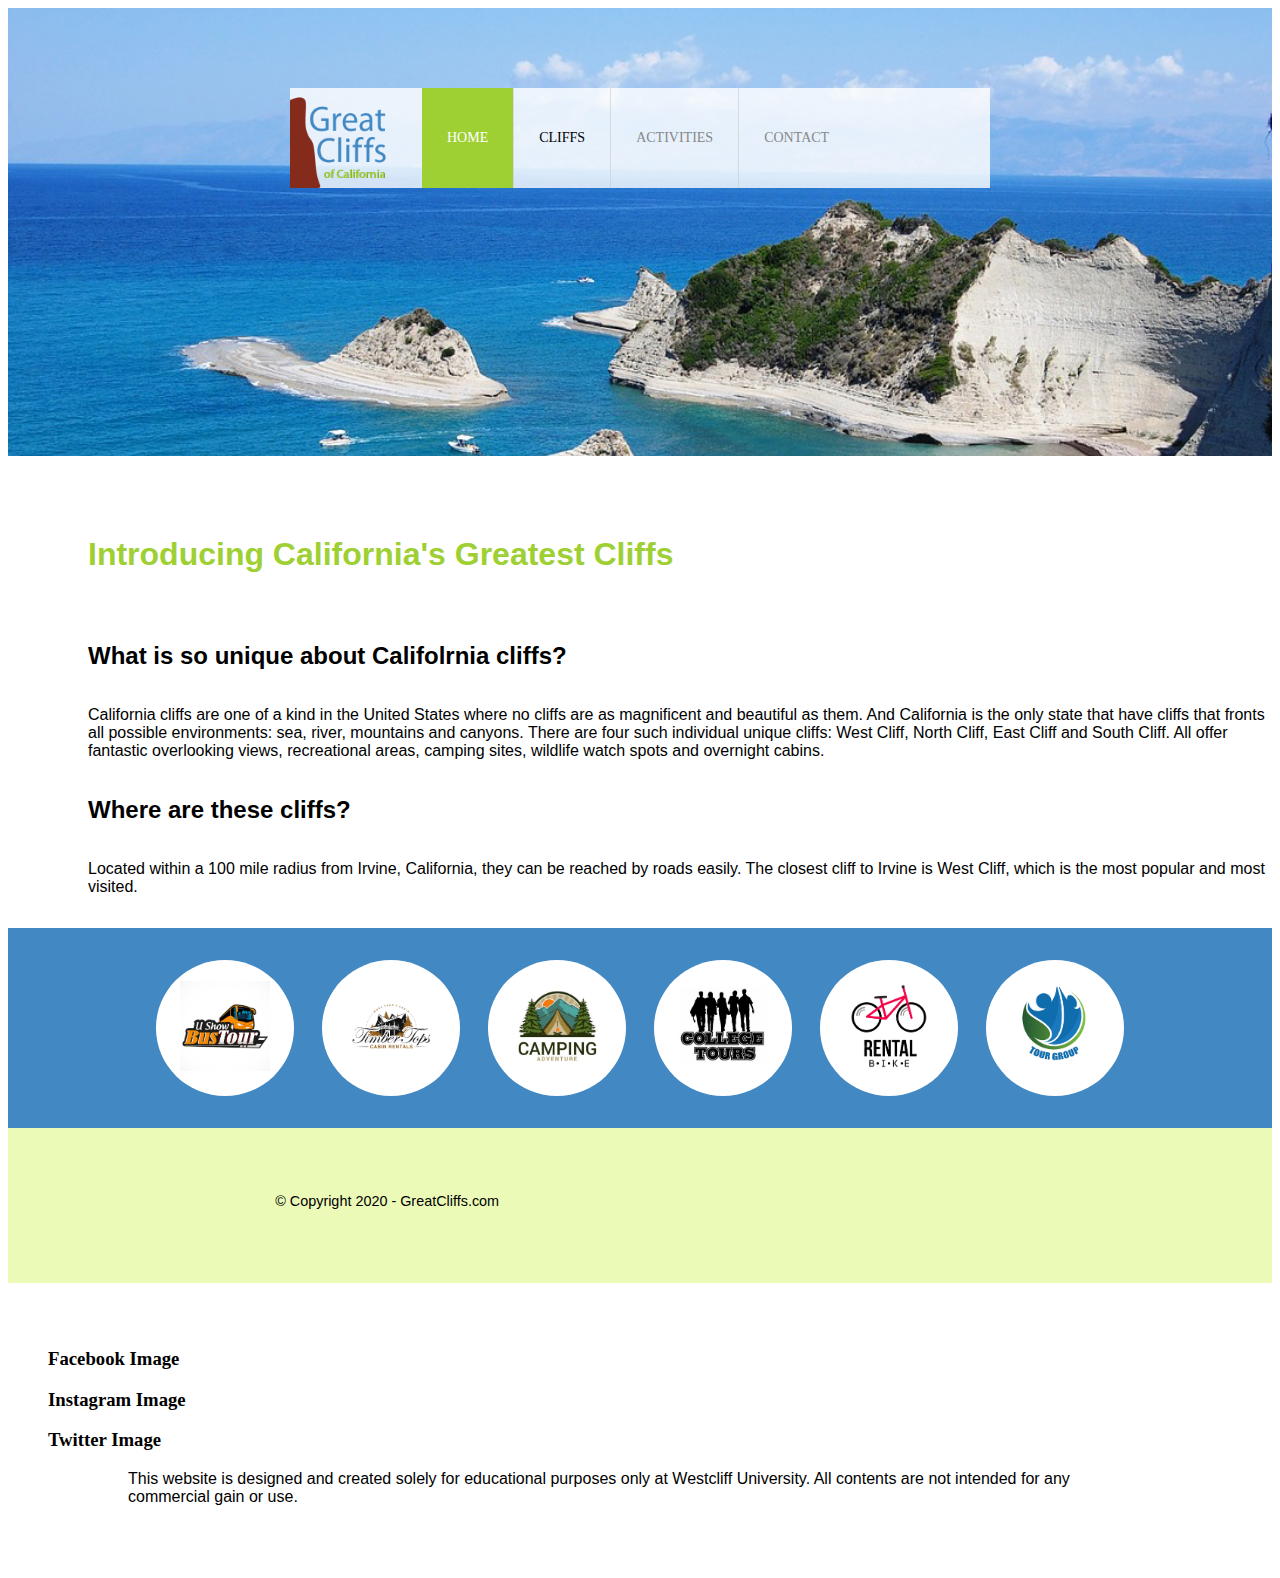
==== index.html @ 4533e652 "added embeded css style to index" ====
<!DOCTYPE html>
<html lang="en">
<container>
<head>
    <meta charset="UTF-8">
    <title>Great Cliffs of California</title>
    <!--Style method Embeded-->
    <style>
       
        header{width:100%;min-height:400px;padding-top:3em;}
        #home header{background:no-repeat lightgrey url(images/cliff_ocean.jpg);background-size:1500px;}
        .mainheader{background-color:rgb(255,255,255,0.8);width:700px;margin:2em auto 0 auto; min-height:100px;height:100px;}
        .mainheader .logo img{width:100px;height:100px;margin:0 2em 0 0; float:left;}

        /*Nav*/
        main-menu{margin-left:227px;font-weight:400;}
        .main-menu ul li{
            list-style-type:none;
            display:inline-block;
            float:left;
            padding-left:25px;
            padding-right:25px;
            border-left: 1px solid rgba(202,204,202,0.6);
            line-height:100px;
            text-transform:uppercase;
            font-size:14px;
        }
        .main-menu ul li a{
            text-decoration:none;
            color:#888;
        }
        .main-menu ul li a:hover{color:#9ed034;}
        .main-menu ul li.active{background:#9ed034; border:none;}
        .main-menu ul li.active a{color:#fff;}
    /*main*/
        h1{font-family: Arial, Helvetica, sans-serif;color: #9ed034;
        padding-bottom:48px;margin-left: 80px; margin-top:80px;}
        h2{font-family: Arial, Helvetica, sans-serif;
        padding-bottom:16px;margin-left:80px;}
        p{font-family: Arial, Helvetica, sans-serif;
        padding-bottom: 16px;margin-left:80px;}
    /* partners*/
        section{width:100%; background-color:#4288c3;}
        section #partners{width:1200px;padding:2em 0 2em 0;margin:0 auto; text-align:center;}
        section #partners .partner{display:inline-block; margin: 0 0.75em; padding: 1.3em 1.5em;
        background-color:#fff;
        border-radius:50%;}
        section #partners .partner img{width:90px;height:90px;}
    /*footer*/
    footer{width:100%;height:155px; padding-bottom:lem; background-color:#ecfab8;}
    footer #nondisclaimer .copy{padding:3.5em 3.5em 3.5em 13em; float:left; font-size:0.9em;}
    footer #nondisclaimer .social{padding: 2.5em; margin-right:9.25em; float:right;}
    footer #disclaimer{clear:both;}
    footer #disclaimer p{font-size: 0.85em; text-align:center;}
    </style>

</head>
<body id="home">
    <header>
       
        <div class="mainheader">
            <div class="logo">
                <img src="images/logo.png" alt="Great Cliffs Logo" width="125"></img>
            </div>
        <nav class="main-menu">
            <ul>
                <li class="active"><a href=index.html>Home</a></li>
                <li>Cliffs</li>
                <li><a href=actvities.html>Activities</a></li>
                <li><a href=contact.html>Contact</a></li>
            </ul>
        </nav>
        </div>
    </header>
    <main>
        
        <h1>Introducing California's Greatest Cliffs</h1>
        <h2>What is so unique about Califolrnia cliffs? </h2>
        <p>California cliffs are one of a kind in the United States where no cliffs are as magnificent and beautiful as them. And California is the only state that have cliffs that fronts all possible environments: sea, river, mountains and canyons. There are four such individual unique cliffs: West Cliff, North Cliff, East Cliff and South Cliff. All offer fantastic overlooking views, recreational areas, camping sites, wildlife watch spots and overnight cabins.</p>
        <h2>Where are these cliffs?</h2>
        <p>Located within a 100 mile radius from Irvine, California, they can be reached by roads easily. The closest cliff to Irvine is West Cliff, which is the most popular and most visited.</p>
        
        <section>
            
            <ul id="partners">
                <li class="partner"><img src="images/partner-bustour.png" alt="partner bus tours"></li>
                <li class="partner"><img src="images/partner-cabinrental.png" alt="partner cabin rental"></li>
                <li class="partner"><img src="images/partner-campingadv.png" alt="partner vamping adventure"></li>
                <li class="partner"><img src="images/partner-collegetours.png" alt="partner college tours"></li>
                <li class="partner"><img src="images/partner-rentalbike.png" alt="partner bike rentals"></li>
                <li class="partner"><img src="images/partner-tourgroup.png" alt="partner tour group"></li>
            </ul>
        </section>
    </main>
    <footer>
        <div id="nondisclaimer">
            <div class="copy">
            <p> &copy Copyright 2020 - GreatCliffs.com</p>
            </div>
            <div class="social">
                <h3>Facebook Image</h3>
                <h3>Instagram Image</h3>
                <h3>Twitter Image</h3>
            <div>
        </div>
        <div class="disclaimer">
            <p>This website is designed and created solely for educational purposes only at Westcliff University. All contents are not intended for any commercial gain or use.</p>
        </div>
    </footer>
</body>
</container>
</html>
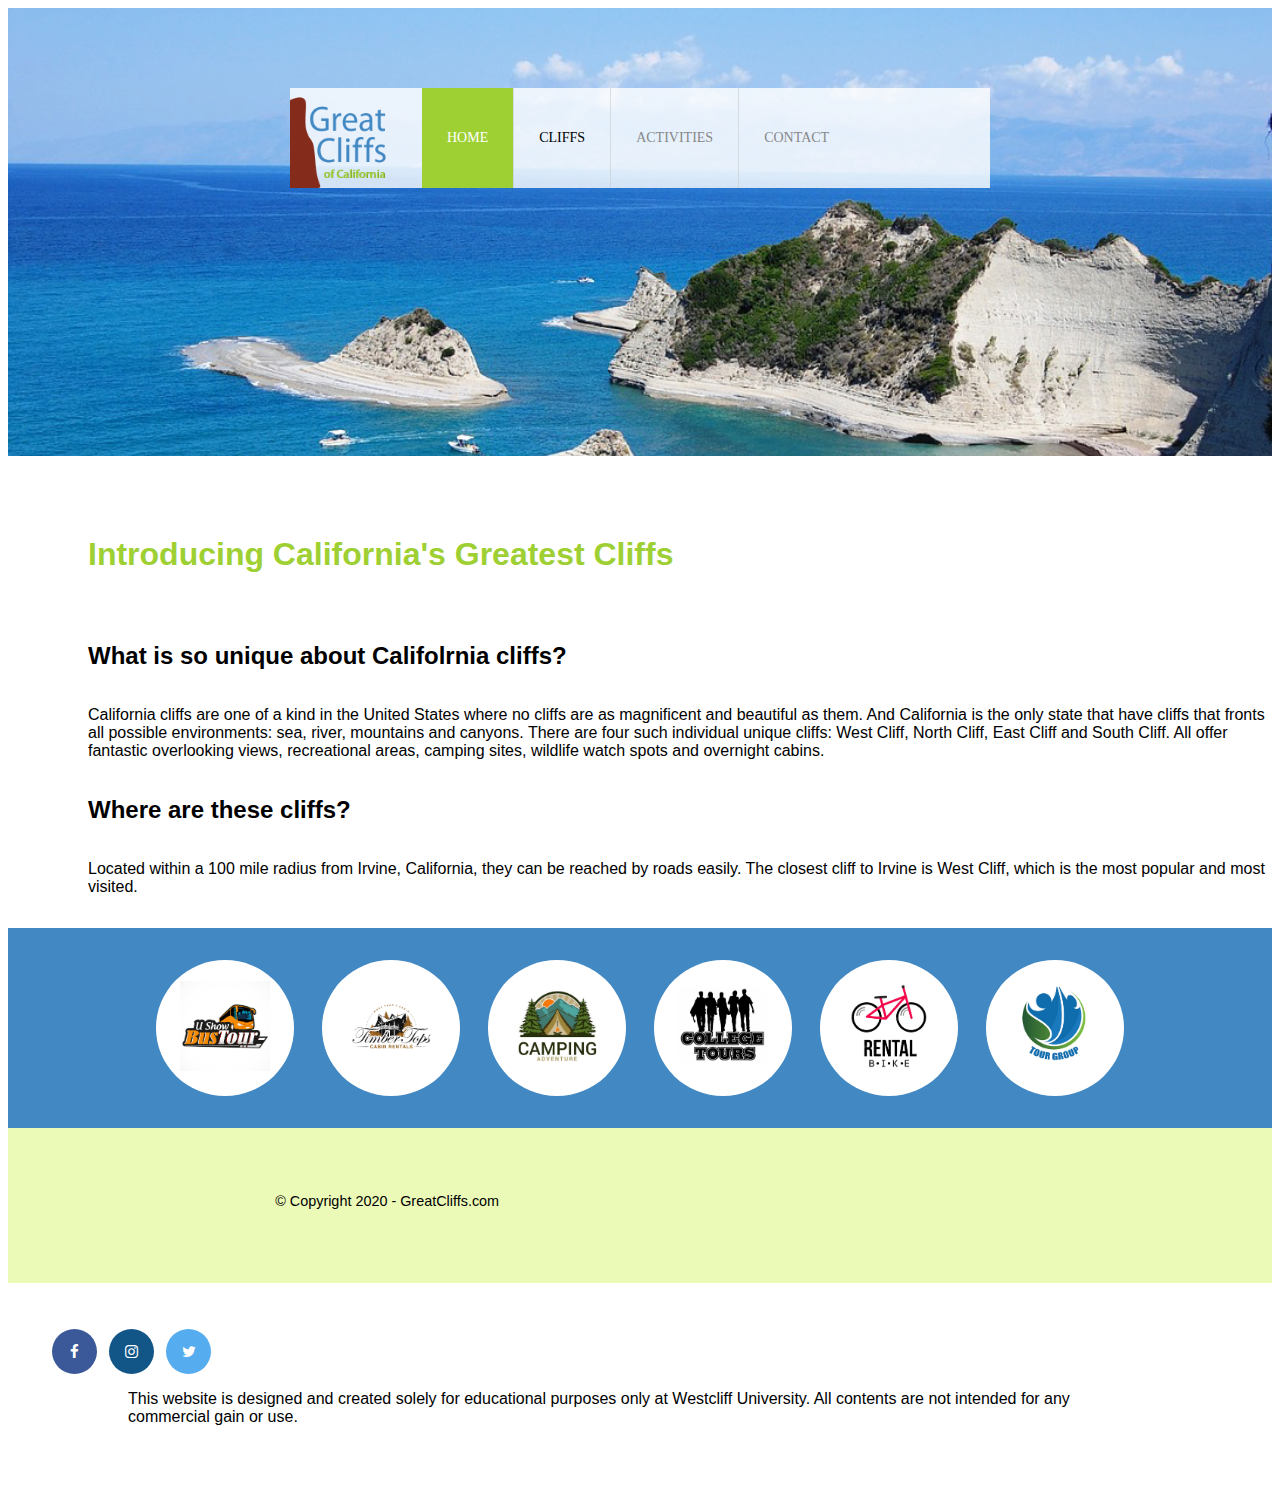
==== commit e4fd0083: "fixed bugs on index.html for social icons" ====
--- a/index.html
+++ b/index.html
@@ -4,6 +4,8 @@
 <head>
     <meta charset="UTF-8">
     <title>Great Cliffs of California</title>
+    <!--Link to Font Awesome-->
+    <link rel="stylesheet" href="https://cdnjs.cloudflare.com/ajax/libs/font-awesome/4.7.0/css/font-awesome.min.css">
     <!--Style method Embeded-->
     <style>
        
@@ -48,10 +50,25 @@
         section #partners .partner img{width:90px;height:90px;}
     /*footer*/
     footer{width:100%;height:155px; padding-bottom:lem; background-color:#ecfab8;}
+
     footer #nondisclaimer .copy{padding:3.5em 3.5em 3.5em 13em; float:left; font-size:0.9em;}
     footer #nondisclaimer .social{padding: 2.5em; margin-right:9.25em; float:right;}
     footer #disclaimer{clear:both;}
     footer #disclaimer p{font-size: 0.85em; text-align:center;}
+    footer #nondisclaimer .social .fa{
+        padding:15px;
+        font-size:15px;
+        width:15px;
+        text-align:center;
+        text-decoration:none;
+        margin:0 4px;
+        border-radius:50%;
+    }
+    footer #nondisclaimer .social .fa:hover{opacity:0.7;}
+    footer #nondisclaimer .social .fa-facebook{background:#3b5998;color:white;}
+    footer #nondisclaimer .social .fa-twitter{background:#55ACEE; color:white;}
+    footer #nondisclaimer .social .fa-instagram{background:#125688;color:white;} 
+
     </style>
 
 </head>
@@ -98,9 +115,9 @@
             <p> &copy Copyright 2020 - GreatCliffs.com</p>
             </div>
             <div class="social">
-                <h3>Facebook Image</h3>
-                <h3>Instagram Image</h3>
-                <h3>Twitter Image</h3>
+                <a href="#" class="fa fa-facebook"></a>
+                <a href="#" class="fa fa-instagram"></a>
+                <a href="#" class="fa fa-twitter"></a>
             <div>
         </div>
         <div class="disclaimer">
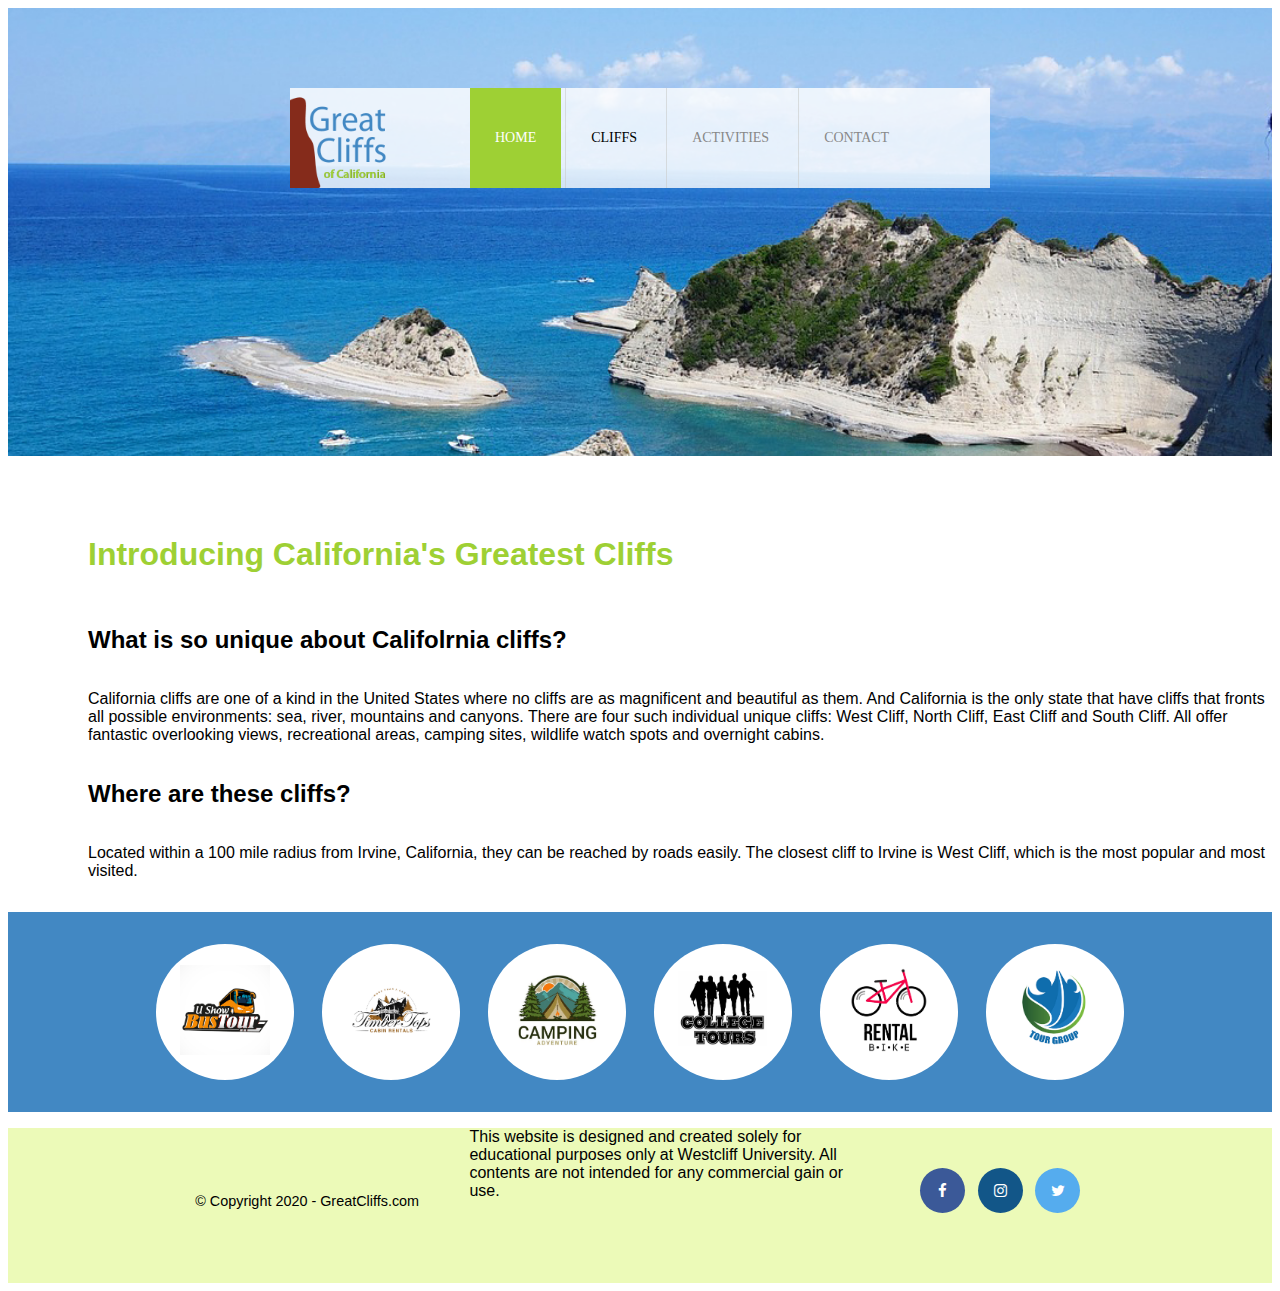
==== commit 3787486e: "added css file to Page2 and 3" ====
--- a/index.html
+++ b/index.html
@@ -4,73 +4,8 @@
 <head>
     <meta charset="UTF-8">
     <title>Great Cliffs of California</title>
-    <!--Link to Font Awesome-->
+    <link rel="stylesheet" href="style.css">
     <link rel="stylesheet" href="https://cdnjs.cloudflare.com/ajax/libs/font-awesome/4.7.0/css/font-awesome.min.css">
-    <!--Style method Embeded-->
-    <style>
-       
-        header{width:100%;min-height:400px;padding-top:3em;}
-        #home header{background:no-repeat lightgrey url(images/cliff_ocean.jpg);background-size:1500px;}
-        .mainheader{background-color:rgb(255,255,255,0.8);width:700px;margin:2em auto 0 auto; min-height:100px;height:100px;}
-        .mainheader .logo img{width:100px;height:100px;margin:0 2em 0 0; float:left;}
-
-        /*Nav*/
-        main-menu{margin-left:227px;font-weight:400;}
-        .main-menu ul li{
-            list-style-type:none;
-            display:inline-block;
-            float:left;
-            padding-left:25px;
-            padding-right:25px;
-            border-left: 1px solid rgba(202,204,202,0.6);
-            line-height:100px;
-            text-transform:uppercase;
-            font-size:14px;
-        }
-        .main-menu ul li a{
-            text-decoration:none;
-            color:#888;
-        }
-        .main-menu ul li a:hover{color:#9ed034;}
-        .main-menu ul li.active{background:#9ed034; border:none;}
-        .main-menu ul li.active a{color:#fff;}
-    /*main*/
-        h1{font-family: Arial, Helvetica, sans-serif;color: #9ed034;
-        padding-bottom:48px;margin-left: 80px; margin-top:80px;}
-        h2{font-family: Arial, Helvetica, sans-serif;
-        padding-bottom:16px;margin-left:80px;}
-        p{font-family: Arial, Helvetica, sans-serif;
-        padding-bottom: 16px;margin-left:80px;}
-    /* partners*/
-        section{width:100%; background-color:#4288c3;}
-        section #partners{width:1200px;padding:2em 0 2em 0;margin:0 auto; text-align:center;}
-        section #partners .partner{display:inline-block; margin: 0 0.75em; padding: 1.3em 1.5em;
-        background-color:#fff;
-        border-radius:50%;}
-        section #partners .partner img{width:90px;height:90px;}
-    /*footer*/
-    footer{width:100%;height:155px; padding-bottom:lem; background-color:#ecfab8;}
-
-    footer #nondisclaimer .copy{padding:3.5em 3.5em 3.5em 13em; float:left; font-size:0.9em;}
-    footer #nondisclaimer .social{padding: 2.5em; margin-right:9.25em; float:right;}
-    footer #disclaimer{clear:both;}
-    footer #disclaimer p{font-size: 0.85em; text-align:center;}
-    footer #nondisclaimer .social .fa{
-        padding:15px;
-        font-size:15px;
-        width:15px;
-        text-align:center;
-        text-decoration:none;
-        margin:0 4px;
-        border-radius:50%;
-    }
-    footer #nondisclaimer .social .fa:hover{opacity:0.7;}
-    footer #nondisclaimer .social .fa-facebook{background:#3b5998;color:white;}
-    footer #nondisclaimer .social .fa-twitter{background:#55ACEE; color:white;}
-    footer #nondisclaimer .social .fa-instagram{background:#125688;color:white;} 
-
-    </style>
-
 </head>
 <body id="home">
     <header>
@@ -93,9 +28,9 @@
         
         <h1>Introducing California's Greatest Cliffs</h1>
         <h2>What is so unique about Califolrnia cliffs? </h2>
-        <p>California cliffs are one of a kind in the United States where no cliffs are as magnificent and beautiful as them. And California is the only state that have cliffs that fronts all possible environments: sea, river, mountains and canyons. There are four such individual unique cliffs: West Cliff, North Cliff, East Cliff and South Cliff. All offer fantastic overlooking views, recreational areas, camping sites, wildlife watch spots and overnight cabins.</p>
+        <p class="contenttext">California cliffs are one of a kind in the United States where no cliffs are as magnificent and beautiful as them. And California is the only state that have cliffs that fronts all possible environments: sea, river, mountains and canyons. There are four such individual unique cliffs: West Cliff, North Cliff, East Cliff and South Cliff. All offer fantastic overlooking views, recreational areas, camping sites, wildlife watch spots and overnight cabins.</p>
         <h2>Where are these cliffs?</h2>
-        <p>Located within a 100 mile radius from Irvine, California, they can be reached by roads easily. The closest cliff to Irvine is West Cliff, which is the most popular and most visited.</p>
+        <p class="contenttext">Located within a 100 mile radius from Irvine, California, they can be reached by roads easily. The closest cliff to Irvine is West Cliff, which is the most popular and most visited.</p>
         
         <section>
             
@@ -111,14 +46,14 @@
     </main>
     <footer>
         <div id="nondisclaimer">
-            <div class="copy">
-            <p> &copy Copyright 2020 - GreatCliffs.com</p>
-            </div>
             <div class="social">
                 <a href="#" class="fa fa-facebook"></a>
                 <a href="#" class="fa fa-instagram"></a>
                 <a href="#" class="fa fa-twitter"></a>
-            <div>
+            </div>
+            <div class="copy">
+                    <p> &copy Copyright 2020 - GreatCliffs.com</p>
+             </div>
         </div>
         <div class="disclaimer">
             <p>This website is designed and created solely for educational purposes only at Westcliff University. All contents are not intended for any commercial gain or use.</p>
--- a/style.css
+++ b/style.css
@@ -0,0 +1,140 @@
+
+       
+        header{width:100%;min-height:400px;padding-top:3em;}
+        #home header{background:no-repeat lightgrey url(images/cliff_ocean.jpg);background-size:1500px;}
+        #activities header{background:no-repeat lightgrey url(images/runfly.jpg);background-size:1500px;}
+        #contact header{background:no-repeat lightgrey url(images/cliff_rock.jpg);background-size:1500px;}
+
+        .mainheader{background-color:rgb(255,255,255,0.8);width:700px;margin:2em auto 0 auto; min-height:100px;height:100px;}
+        .mainheader .logo img{width:100px;height:100px;margin:0 5em 0 0; float:left;}
+
+        /*Nav*/
+        main-menu{margin-left:227px;font-weight:400;}
+        .main-menu ul li{
+            list-style-type:none;
+            display:inline-block;
+            /*float:left;*/
+            padding-left:25px;
+            padding-right:25px;
+            border-left: 1px solid rgba(202,204,202,0.6);
+            line-height:100px;
+            text-transform:uppercase;
+            font-size:14px;
+        }
+        .main-menu ul li a{
+            text-decoration:none;
+            color:#888;
+        }
+        .main-menu ul li a:hover{color:#9ed034;}
+        .main-menu ul li.active{background:#9ed034; border:none;}
+        .main-menu ul li.active a{color:#fff;}
+    /*main*/
+        h1{font-family: Arial, Helvetica, sans-serif;color: #9ed034;
+        padding-bottom:32px;margin-left: 80px; margin-top:80px;}
+        h2{font-family: Arial, Helvetica, sans-serif;
+        padding-bottom:16px;margin-left:80px;}
+        .contenttext{font-family: Arial, Helvetica, sans-serif;
+        padding-bottom: 16px;margin-left:80px;}
+       
+    /* partners*/
+        section{width:100%; background-color:#4288c3;}
+        section #partners{width:1200px;padding:2em 0 2em 0;margin:0 auto; text-align:center;}
+        section #partners .partner{display:inline-block; margin: 0 0.75em; padding: 1.3em 1.5em;
+        background-color:#fff;
+        border-radius:50%;}
+        section #partners .partner img{width:90px;height:90px;}
+    /*footer*/
+    footer{width:100%;height:155px; padding-bottom:lem; background-color:#ecfab8;font-family: Arial, Helvetica, sans-serif;}
+
+    footer #nondisclaimer .copy{padding:3.5em 3.5em 3.5em 13em; float:left; font-size:0.9em;}
+    footer #nondisclaimer .social{padding: 2.5em; margin-right:9.25em; float:right;}
+
+    footer #disclaimer{clear: both;}
+    footer #disclaimer p{font-size: 0.85em; text-align: center;}
+
+    footer #nondisclaimer .social .fa{
+        padding:15px;
+        font-size:15px;
+        width:15px;
+        text-align:center;
+        text-decoration:none;
+        margin:0 4px;
+        border-radius:50%;
+    }
+    footer #nondisclaimer .social .fa:hover{opacity:0.7;}
+    footer #nondisclaimer .social .fa-facebook{background:#3b5998;color:white;}
+    footer #nondisclaimer .social .fa-twitter{background:#55ACEE; color:white;}
+    footer #nondisclaimer .social .fa-instagram{background:#125688;color:white;} 
+
+/*Activities Page*/
+table{width:1000px; margin:4em auto 4em auto;}
+caption{background:#852b1b;height:40px; color:#fff; font: size 1.3em; font-weight: bold; padding-top: 1em;}
+thead{background:#bde1ff;}
+tbody{background:#eeffe6; text-align:center;}
+th,td{width:225px;height:75px;vertical-align:middle; border: solid 1px #852b1b;}
+th:first-child{width:125px; height:50px; background:#4977d1; color:#ffff;}
+td:first-child{font-weight:bold; background:#bde1ff;}
+
+/*Contact Page*/
+.contacttext1{font-family: Arial, Helvetica, sans-serif; padding-left:80px;}
+.contacttext2{font-family: Arial, Helvetica, sans-serif; padding-left:80px;}
+.bold{font-weight:bold;}
+form {
+    width: auto;
+    margin: 16px 80px 80px auto;
+    padding-left: 80px;}
+
+fieldset {
+    border: 1px solid #9ed034;
+    padding: 20px;}
+
+legend {
+    font-family: Arial, Helvetica, sans-serif;
+    font-size: 1.2em;
+    font-weight: bold;
+    color: #4977D1;}
+
+.personalinfo label {
+    font-family: Arial, Helvetica, sans-serif;
+    display: block;
+    margin-bottom: 8px;}
+
+.chanel, .contactmethod, .cliffoption{font-family: Arial, Helvetica, sans-serif;
+    margin-bottom:8px;}
+
+input[type="text"],
+input[type="email"],
+input[type="tel"]{
+    width: 60%;
+    padding: 10px;
+    margin-bottom: 20px;
+    border: 1px solid #ccc;
+    border-radius: 4px;}
+
+select{width:160px;}
+
+textarea{display:block; height:640px; width:60%;}
+
+input[type="radio"] {
+    margin-right: 6px;}
+
+.radiogroup {
+    display: flex;
+    align-items: center;
+    gap: 10px;
+    margin-bottom: 20px;
+}
+
+button {
+    background-color: #4288c3;
+    color: white;
+    padding: 10px 20px;
+    border: none;
+    border-radius: 4px;
+    cursor: pointer;
+    float:right;
+}
+
+button:hover {
+    background-color: #2b5a8a;
+}
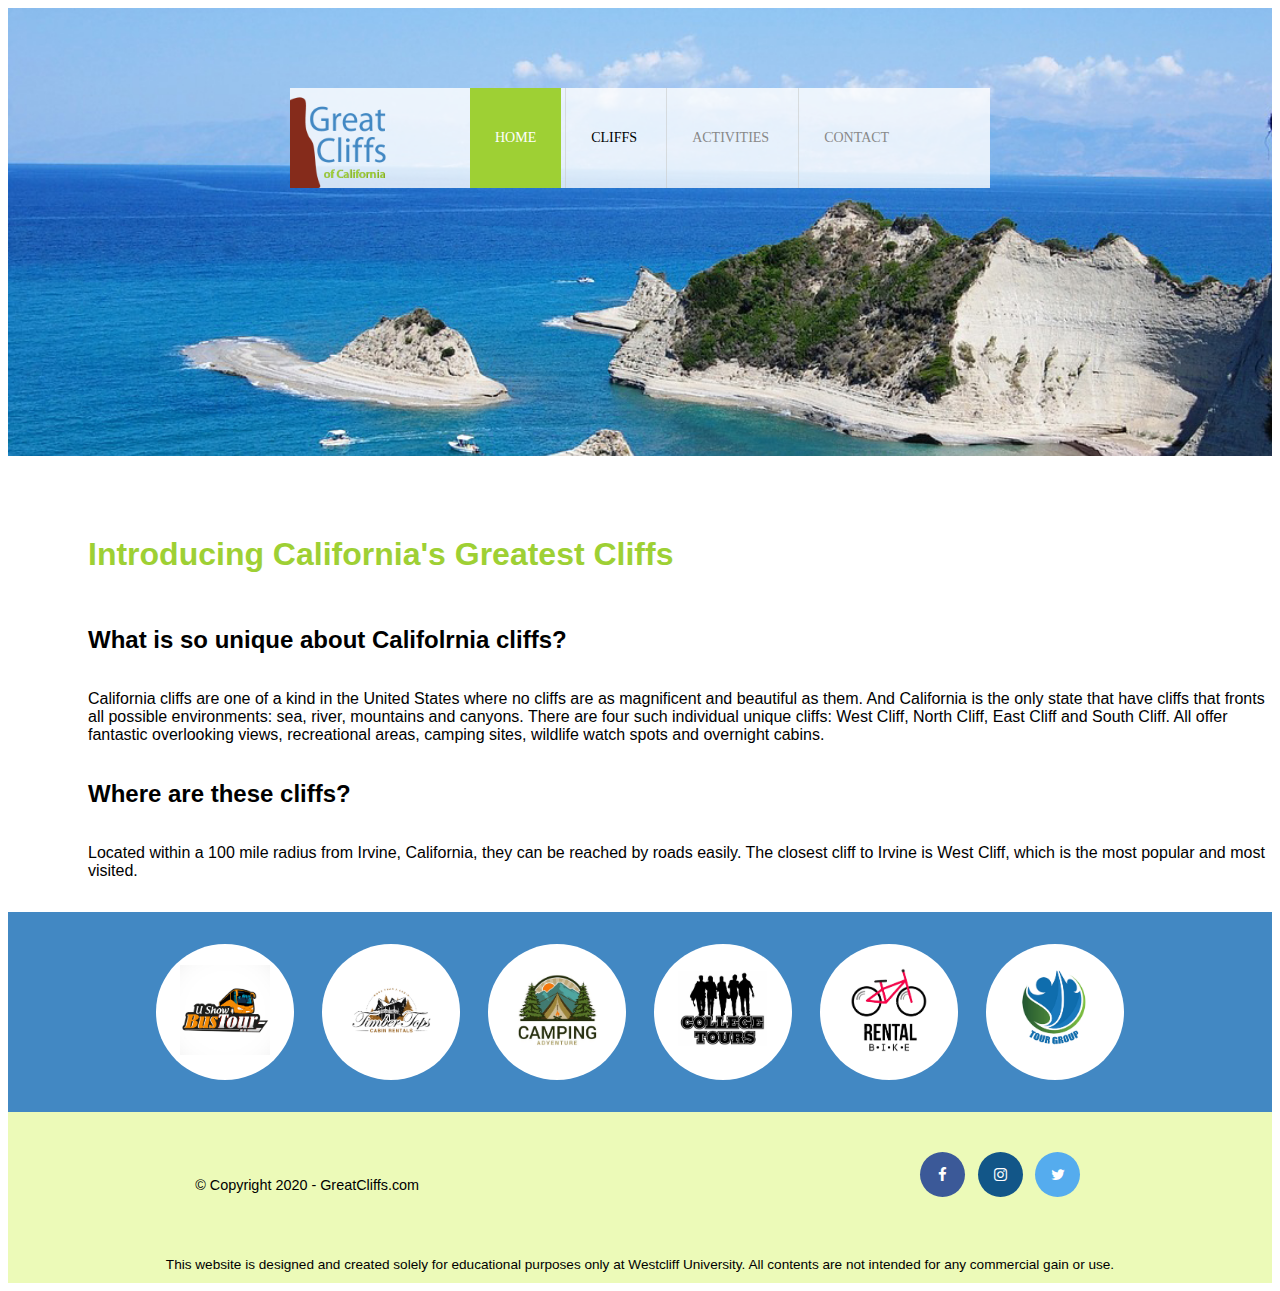
==== commit 36a033cc: "fixed bugs for footer." ====
--- a/index.html
+++ b/index.html
@@ -46,16 +46,17 @@
     </main>
     <footer>
         <div id="nondisclaimer">
+            <div class="copy">
+                <p> &copy Copyright 2020 - GreatCliffs.com</p>
+            </div>
             <div class="social">
                 <a href="#" class="fa fa-facebook"></a>
                 <a href="#" class="fa fa-instagram"></a>
                 <a href="#" class="fa fa-twitter"></a>
             </div>
-            <div class="copy">
-                    <p> &copy Copyright 2020 - GreatCliffs.com</p>
-             </div>
+            
         </div>
-        <div class="disclaimer">
+        <div id="disclaimer">
             <p>This website is designed and created solely for educational purposes only at Westcliff University. All contents are not intended for any commercial gain or use.</p>
         </div>
     </footer>
--- a/style.css
+++ b/style.css
@@ -44,10 +44,18 @@
         border-radius:50%;}
         section #partners .partner img{width:90px;height:90px;}
     /*footer*/
-    footer{width:100%;height:155px; padding-bottom:lem; background-color:#ecfab8;font-family: Arial, Helvetica, sans-serif;}
+    footer{width:100%;height:155px; padding-bottom:1em; background-color:#ecfab8;font-family: Arial, Helvetica, sans-serif;}
 
-    footer #nondisclaimer .copy{padding:3.5em 3.5em 3.5em 13em; float:left; font-size:0.9em;}
-    footer #nondisclaimer .social{padding: 2.5em; margin-right:9.25em; float:right;}
+    footer #nondisclaimer .copy{
+        padding:3.5em 3.5em 3.5em 13em; 
+        float:left; 
+        font-size:0.9em;
+    }
+    footer #nondisclaimer .social{
+        padding: 2.5em; 
+        margin-right:9.25em; 
+        float:right;
+    }
 
     footer #disclaimer{clear: both;}
     footer #disclaimer p{font-size: 0.85em; text-align: center;}
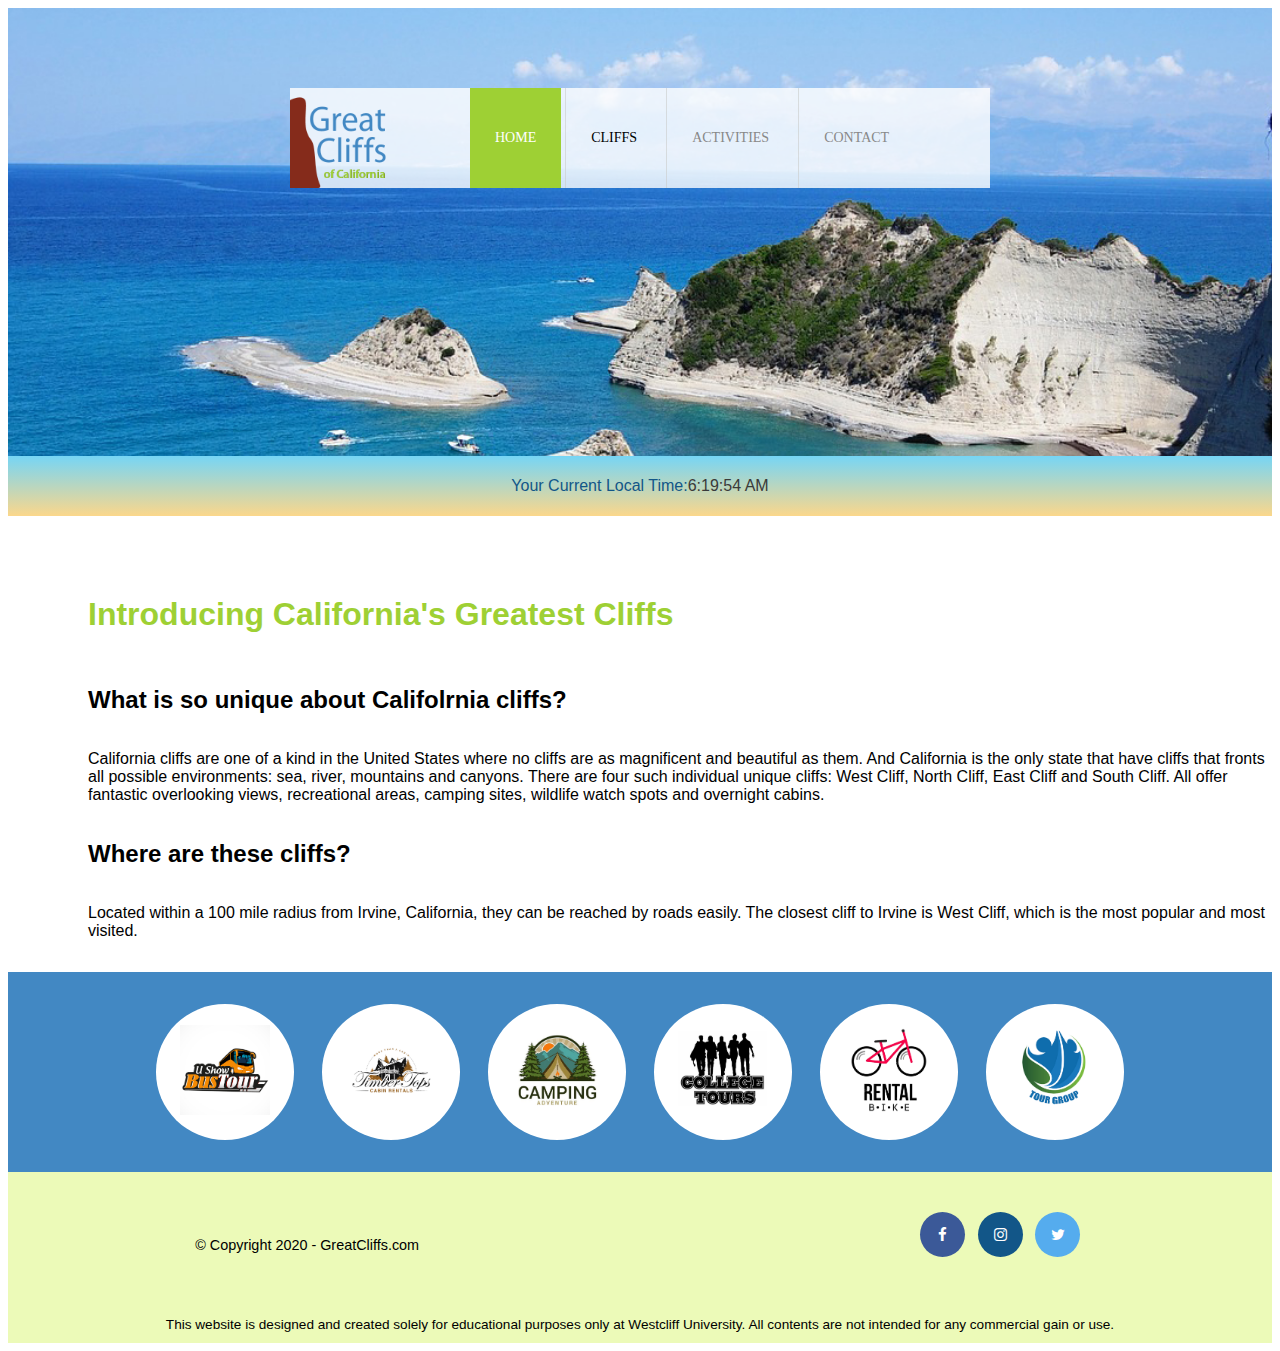
==== commit 6ef8934c: "add timeclock" ====
--- a/index.html
+++ b/index.html
@@ -24,6 +24,10 @@
         </nav>
         </div>
     </header>
+    <section id="timeofday">
+            <span>Your Current Local Time:</span>
+            <span id="clock"></span>
+    </section>
     <main>
         
         <h1>Introducing California's Greatest Cliffs</h1>
@@ -60,6 +64,37 @@
             <p>This website is designed and created solely for educational purposes only at Westcliff University. All contents are not intended for any commercial gain or use.</p>
         </div>
     </footer>
+    <!--Javascript Codes-->
+    <script>
+        function currentTime(){
+            var d = new Date();
+            var hr=d.getHours();
+            var min=d.getMinutes();
+            var sec=d.getSeconds();
+            var ampm;
+
+            if (sec<10){
+                sec="0"+sec;
+            }
+            if(min<10){
+                min="0"+min;
+            }
+            //determin am or pm string
+            if(hr==12){
+                ampm="PM"
+            } else if(hr>12){
+                hr-=12;
+                ampm="PM";
+            } else {
+                ampm="AM";
+            }
+            var time = hr+":"+min+":"+sec+" "+ampm;
+            document.getElementById("clock").innerText=time;
+        }
+            currentTime();
+            //Run time data function every 1 second
+            setInterval(currentTime,1000);
+    </script>
 </body>
 </container>
 </html>--- a/style.css
+++ b/style.css
@@ -146,3 +146,21 @@
 button:hover {
     background-color: #2b5a8a;
 }
+
+/*Timeclock*/
+#timeofday{
+    height: 60px;
+    display:flex;
+    justify-content: center;
+    align-items: center;
+    font-family: Arial, Helvetica, sans-serif;
+    background:linear-gradient(0deg, rgba(251,215,139,1) 0%, rgba(118,213,245,1) 100%);
+    color:#3a3a3a
+}
+#timeofday span:first-child{
+    color:#125688
+}
+#clock{
+    color:#125688
+    margin-left:10px;
+}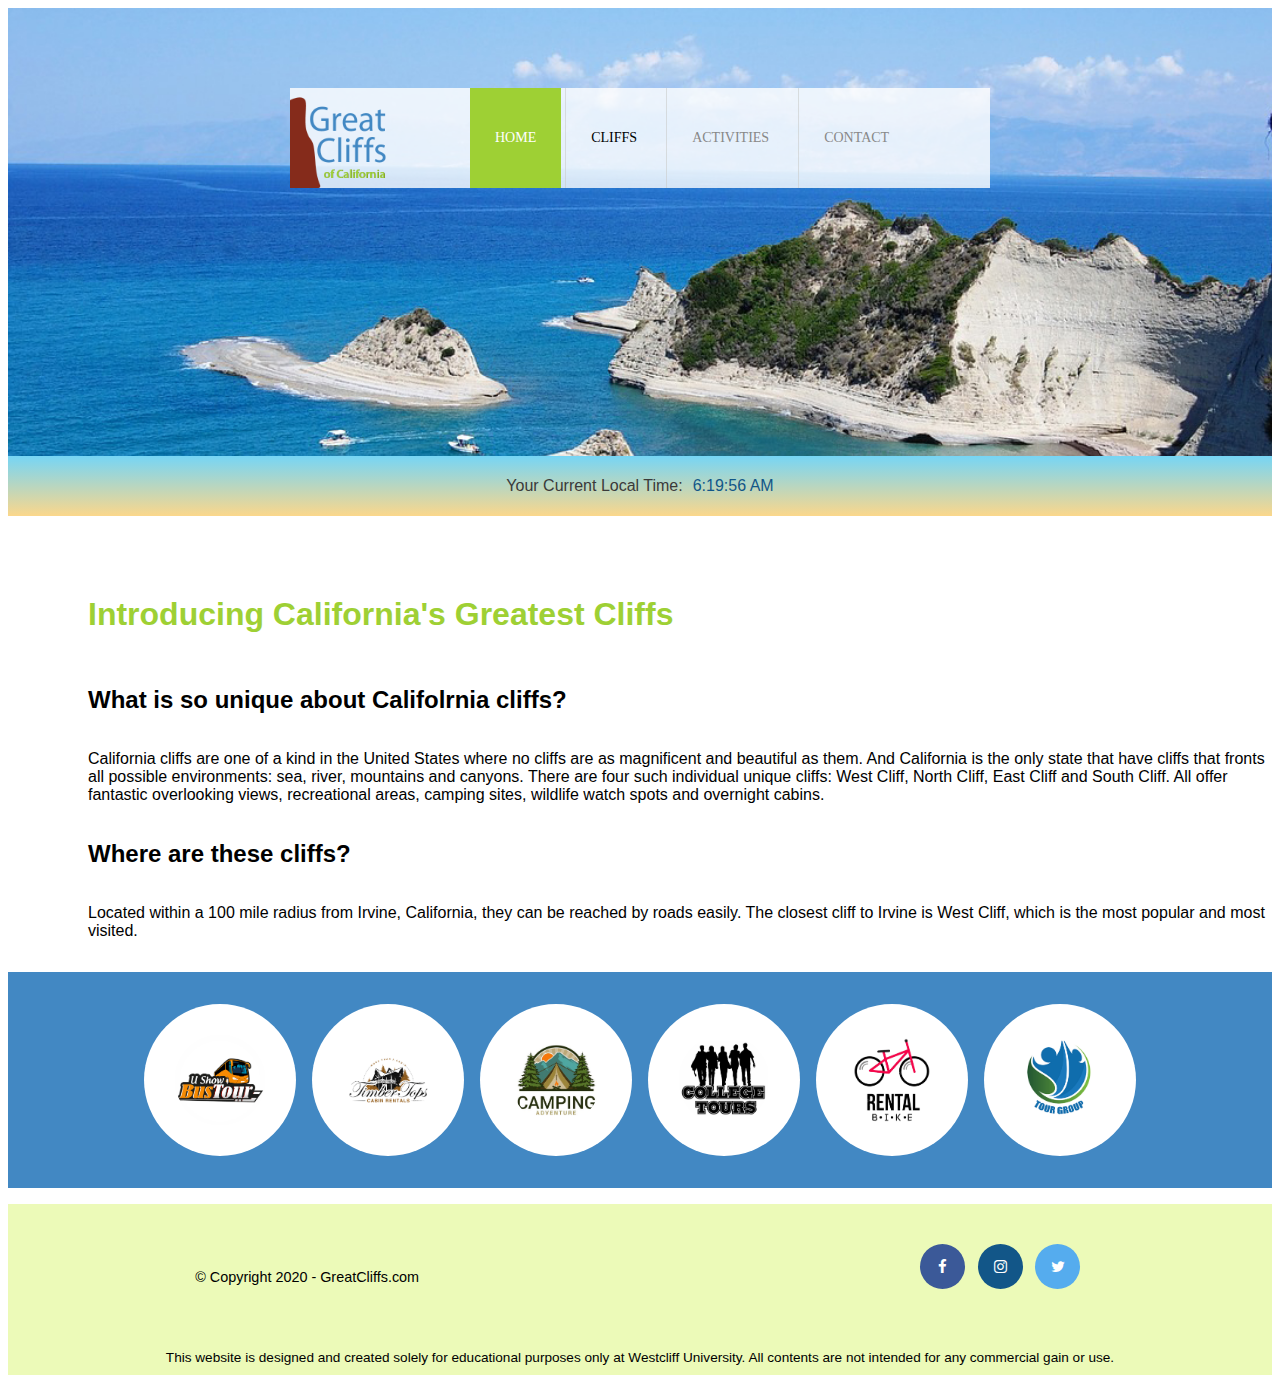
==== commit e83cb64c: "Added partner images in JS" ====
--- a/index.html
+++ b/index.html
@@ -39,12 +39,12 @@
         <section>
             
             <ul id="partners">
-                <li class="partner"><img src="images/partner-bustour.png" alt="partner bus tours"></li>
+                <!--<li class="partner"><img src="images/partner-bustour.png" alt="partner bus tours"></li>
                 <li class="partner"><img src="images/partner-cabinrental.png" alt="partner cabin rental"></li>
                 <li class="partner"><img src="images/partner-campingadv.png" alt="partner vamping adventure"></li>
                 <li class="partner"><img src="images/partner-collegetours.png" alt="partner college tours"></li>
                 <li class="partner"><img src="images/partner-rentalbike.png" alt="partner bike rentals"></li>
-                <li class="partner"><img src="images/partner-tourgroup.png" alt="partner tour group"></li>
+                <li class="partner"><img src="images/partner-tourgroup.png" alt="partner tour group"></li>-->
             </ul>
         </section>
     </main>
@@ -66,6 +66,7 @@
     </footer>
     <!--Javascript Codes-->
     <script>
+        //Day1-Add Timeclock//
         function currentTime(){
             var d = new Date();
             var hr=d.getHours();
@@ -94,6 +95,24 @@
             currentTime();
             //Run time data function every 1 second
             setInterval(currentTime,1000);
+
+            //Day2-Add Partners' six images//
+            var photos =[]; //declare an empty array to store iamge 
+            var fileNames=[];//declare an empty element to store image file names
+            var imageList =[];//declare an empty array to store html list that contain an image
+           var image;//declare an empty variable to store the assembled image list codes
+           var openList="<li class='partner'>";//declare a var to contain open list tag
+           var closeList="</li>"//declare a var to contain close list tag
+
+            //create a loop to create 6 images strating with index of 0
+           for (var i=0;i<6;i++){
+           fileNames.push("partner"+(i+1));
+           photos.push('<img src="images/'+fileNames[i]+'.png">'); //assemble file name into image element and store in an array
+           image = openList+photos[i]+closeList;
+           imageList.push(image);
+            }
+            //display all six image codes stored in the array
+            document.getElementById("partners").innerHTML=imageList.join(" ");
     </script>
 </body>
 </container>
--- a/style.css
+++ b/style.css
@@ -37,12 +37,44 @@
         padding-bottom: 16px;margin-left:80px;}
        
     /* partners*/
-        section{width:100%; background-color:#4288c3;}
-        section #partners{width:1200px;padding:2em 0 2em 0;margin:0 auto; text-align:center;}
-        section #partners .partner{display:inline-block; margin: 0 0.75em; padding: 1.3em 1.5em;
-        background-color:#fff;
-        border-radius:50%;}
-        section #partners .partner img{width:90px;height:90px;}
+        section{
+            width:100%; 
+            background-color:#4288c3;
+        }
+        section #partners{
+            display: flex;
+            justify-content: center;
+            align-items: center;
+            gap: 1em; /* Adjust spacing between images */
+            padding: 2em 0;
+            list-style: none;
+            /*width:1200px;
+            padding:2em 0 2em 0;
+            margin:0 auto; 
+            text-align:center;*/
+        }
+        section #partners .partner{
+            background-color: #fff;
+            border-radius: 50%;
+            padding: 1em;
+            display: flex;
+            justify-content: center;
+            align-items: center;
+            width: 120px;
+            height:120px;
+            overflow:hidden;
+            /*display:inline-block; 
+            margin: 0 0.75em; 
+            padding: 1.3em 1.5em;
+            background-color:#fff;
+            border-radius:50%;*/
+        }
+        section #partners .partner img{
+            width:90px;
+            height:90px;
+            object-fit: cover;
+            border-radius: 50%;
+        }
     /*footer*/
     footer{width:100%;height:155px; padding-bottom:1em; background-color:#ecfab8;font-family: Arial, Helvetica, sans-serif;}
 
@@ -155,12 +187,11 @@
     align-items: center;
     font-family: Arial, Helvetica, sans-serif;
     background:linear-gradient(0deg, rgba(251,215,139,1) 0%, rgba(118,213,245,1) 100%);
+    color:#125688
+}
+#timeofday span:first-child{
     color:#3a3a3a
 }
-#timeofday span:first-child{
-    color:#125688
-}
 #clock{
-    color:#125688
     margin-left:10px;
 }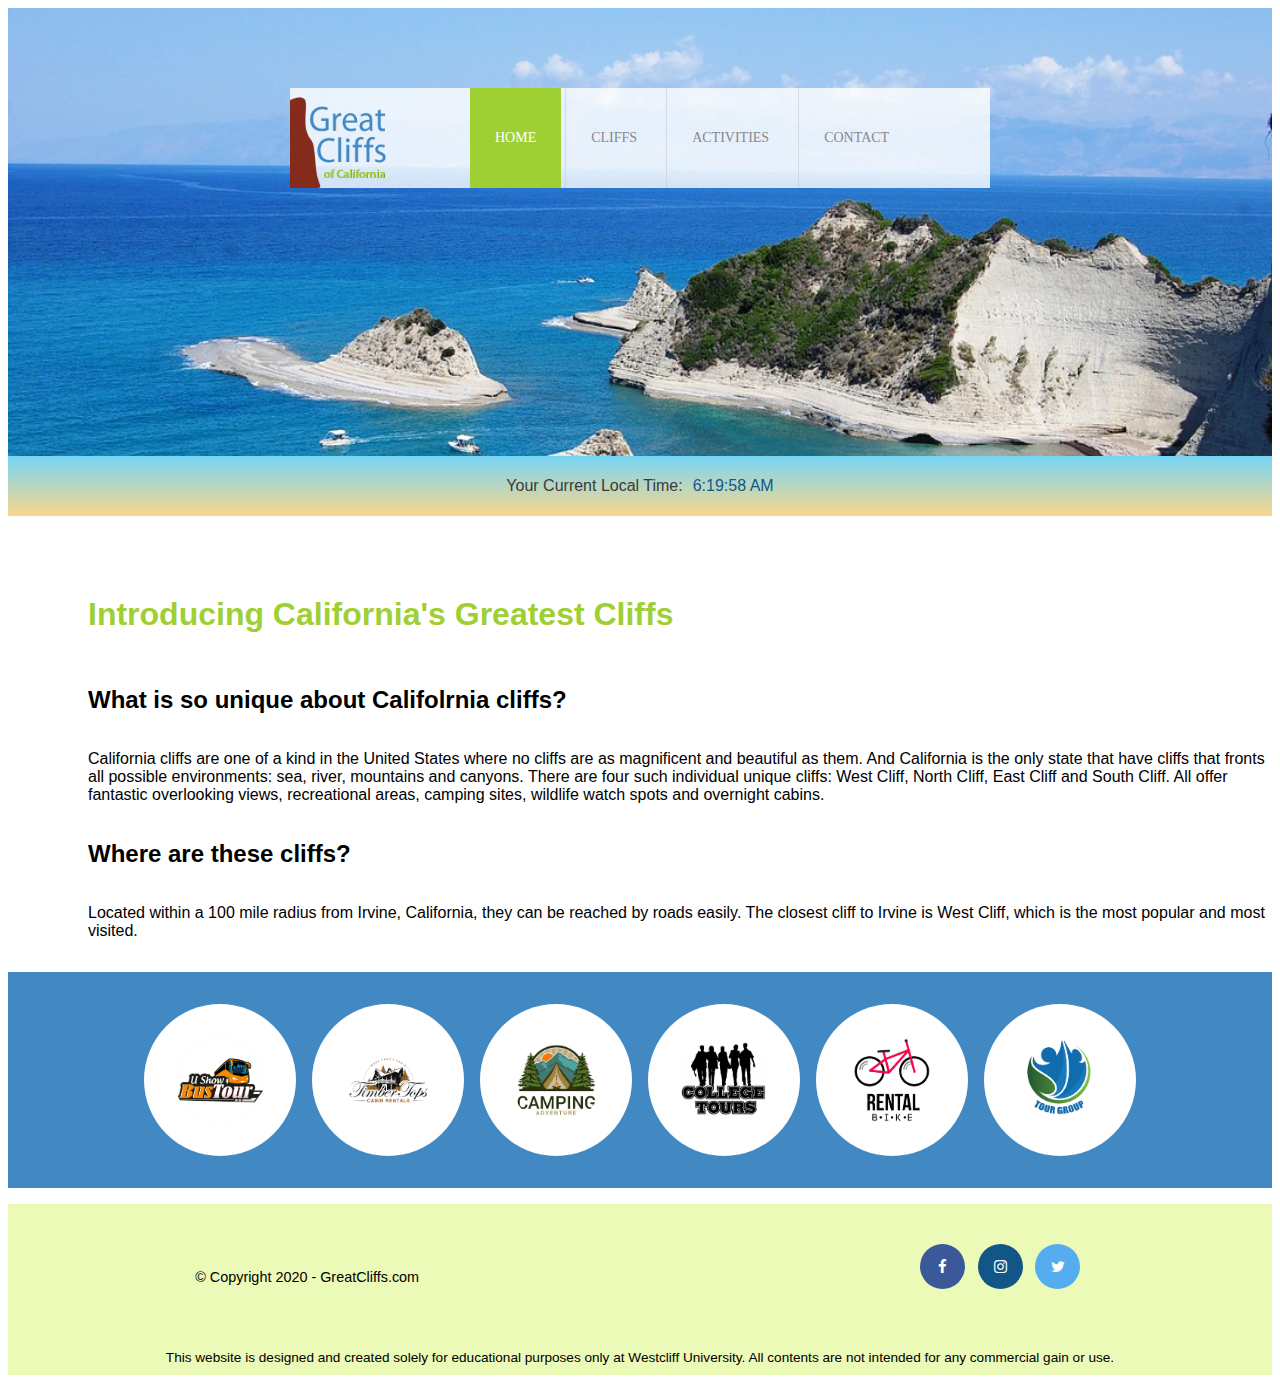
==== commit 57befbc2: "fixed the bug and uploaded the cliffs page" ====
--- a/index.html
+++ b/index.html
@@ -17,7 +17,7 @@
         <nav class="main-menu">
             <ul>
                 <li class="active"><a href=index.html>Home</a></li>
-                <li>Cliffs</li>
+                <li><a href=cliffs.html>Cliffs</a></li>
                 <li><a href=actvities.html>Activities</a></li>
                 <li><a href=contact.html>Contact</a></li>
             </ul>
--- a/style.css
+++ b/style.css
@@ -4,6 +4,7 @@
         #home header{background:no-repeat lightgrey url(images/cliff_ocean.jpg);background-size:1500px;}
         #activities header{background:no-repeat lightgrey url(images/runfly.jpg);background-size:1500px;}
         #contact header{background:no-repeat lightgrey url(images/cliff_rock.jpg);background-size:1500px;}
+        #cliffs header{background:no-repeat lightgrey url(images/forest_cliff.jpg);background-size:1500px;}
 
         .mainheader{background-color:rgb(255,255,255,0.8);width:700px;margin:2em auto 0 auto; min-height:100px;height:100px;}
         .mainheader .logo img{width:100px;height:100px;margin:0 5em 0 0; float:left;}
@@ -179,6 +180,43 @@
     background-color: #2b5a8a;
 }
 
+/*Cliffs page*/
+#cliffphotos {
+    display: flex;
+    flex-wrap: wrap;
+    justify-content: center;
+    padding: 0;
+    margin: 0;
+}
+
+.cliffphoto {
+    width: 40%; /* Shrink to 40% of original size */
+    list-style: none;
+    margin: 1%; /* Adjust spacing between items */
+    box-sizing: border-box;
+    position: relative; /* Enable absolute positioning within */
+}
+
+.cliffphoto img {
+    width: 100%;
+    height: auto;
+    display: block;
+}
+
+.cliffphoto-title {
+    position: absolute;
+    top: 0; /* Position at the top of the image */
+    left: 0;
+    width: 100%;
+    background-color: rgba(149, 0, 0, 0.8); /* Semi-transparent background */
+    color: white;
+    font-family: Arial, Helvetica, sans-serif;
+    font-size: 1em;
+    text-align: center;
+    padding: 10px 0; /* Padding for spacing */
+    box-sizing: border-box;
+}
+
 /*Timeclock*/
 #timeofday{
     height: 60px;
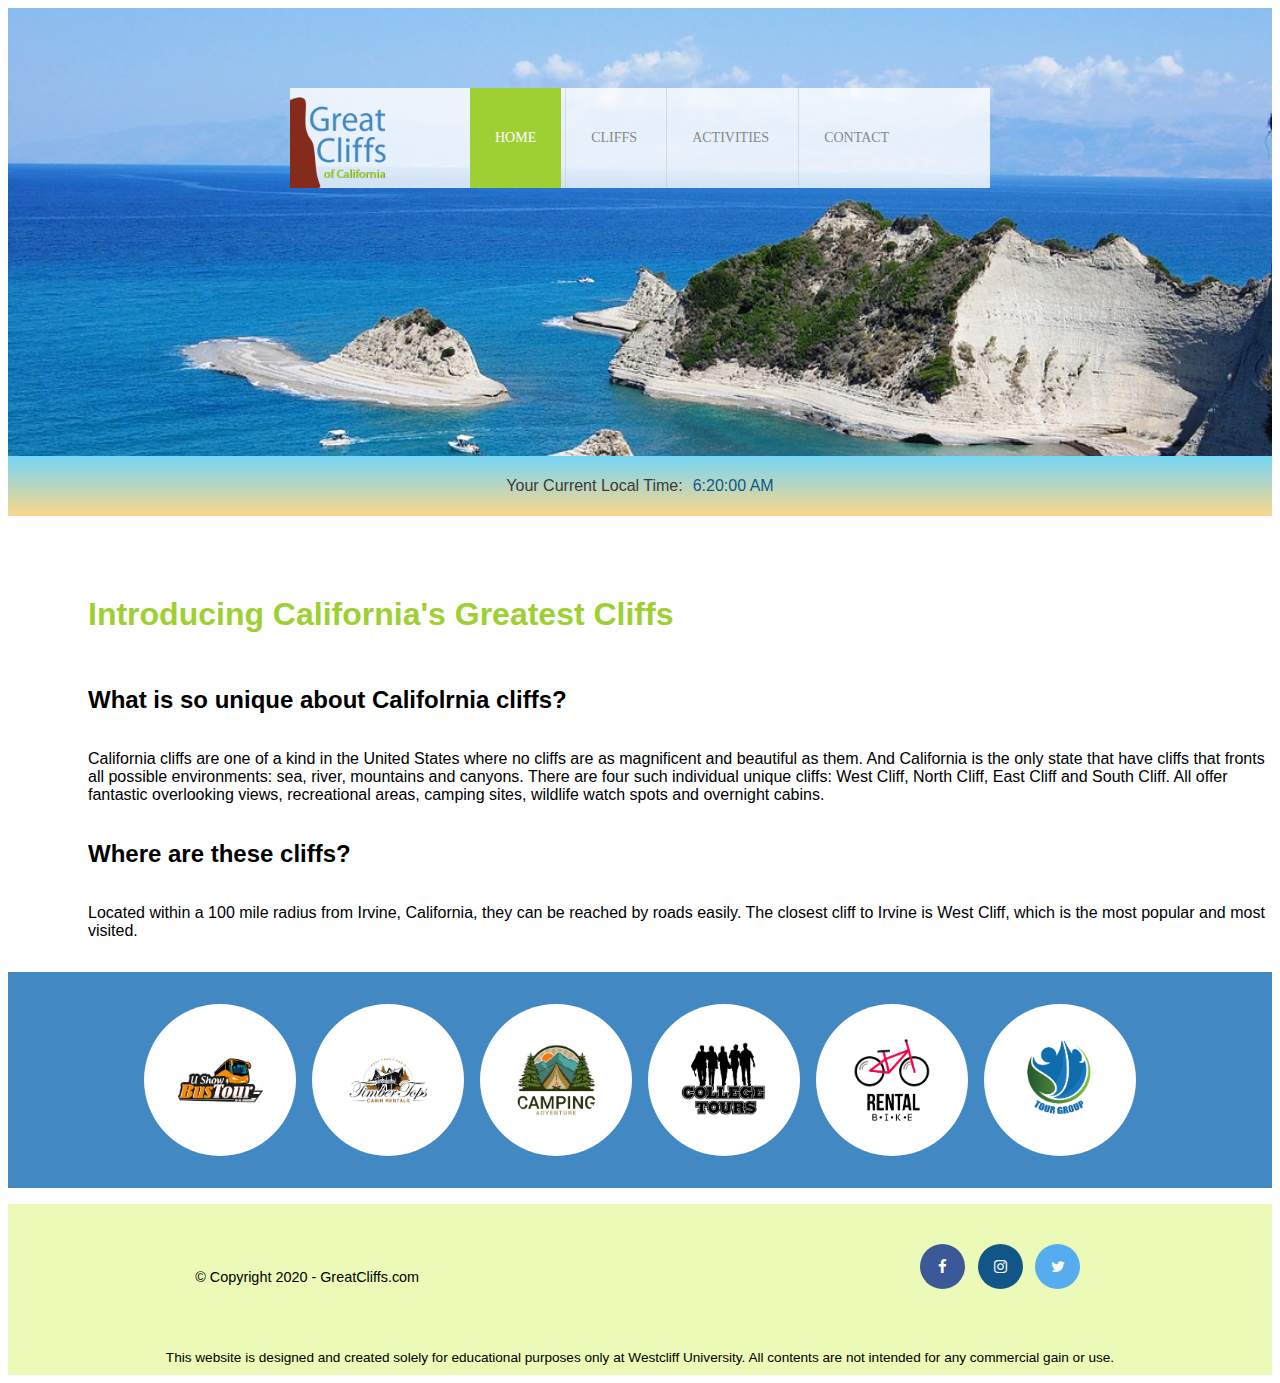
==== commit 0389f681: "added js files for contact page" ====
--- a/index.html
+++ b/index.html
@@ -65,54 +65,11 @@
         </div>
     </footer>
     <!--Javascript Codes-->
-    <script>
-        //Day1-Add Timeclock//
-        function currentTime(){
-            var d = new Date();
-            var hr=d.getHours();
-            var min=d.getMinutes();
-            var sec=d.getSeconds();
-            var ampm;
-
-            if (sec<10){
-                sec="0"+sec;
-            }
-            if(min<10){
-                min="0"+min;
-            }
-            //determin am or pm string
-            if(hr==12){
-                ampm="PM"
-            } else if(hr>12){
-                hr-=12;
-                ampm="PM";
-            } else {
-                ampm="AM";
-            }
-            var time = hr+":"+min+":"+sec+" "+ampm;
-            document.getElementById("clock").innerText=time;
-        }
-            currentTime();
-            //Run time data function every 1 second
-            setInterval(currentTime,1000);
-
-            //Day2-Add Partners' six images//
-            var photos =[]; //declare an empty array to store iamge 
-            var fileNames=[];//declare an empty element to store image file names
-            var imageList =[];//declare an empty array to store html list that contain an image
-           var image;//declare an empty variable to store the assembled image list codes
-           var openList="<li class='partner'>";//declare a var to contain open list tag
-           var closeList="</li>"//declare a var to contain close list tag
-
-            //create a loop to create 6 images strating with index of 0
-           for (var i=0;i<6;i++){
-           fileNames.push("partner"+(i+1));
-           photos.push('<img src="images/'+fileNames[i]+'.png">'); //assemble file name into image element and store in an array
-           image = openList+photos[i]+closeList;
-           imageList.push(image);
-            }
-            //display all six image codes stored in the array
-            document.getElementById("partners").innerHTML=imageList.join(" ");
+    <script src="js/diglock.js">
+       
+    </script>
+    <script src="js/site_scripts.js">
+            
     </script>
 </body>
 </container>
--- a/style.css
+++ b/style.css
@@ -154,7 +154,7 @@
 
 select{width:160px;}
 
-textarea{display:block; height:640px; width:60%;}
+textarea{display:block; height: 80px; width:60%;}
 
 input[type="radio"] {
     margin-right: 6px;}
@@ -166,8 +166,30 @@
     margin-bottom: 20px;
 }
 
+.randomcode {
+    display: flex;
+    align-items: center;
+    margin-top: 20px;
+}
+
+.randomcode input[type="text"] {
+    width: 15%; 
+    padding: 10px;
+    margin-right: 10px;
+    border: 1px solid #ccc;
+    border-radius: 4px;
+}
+
+#codes {
+    background-color: #e0e0e0;
+    padding: 10px 10px;
+    border-radius: 4px;
+    font-family: Arial, Helvetica, sans-serif;
+    font-size: 16px;
+}
+
 button {
-    background-color: #4288c3;
+    /*background-color: #4288c3;*/
     color: white;
     padding: 10px 20px;
     border: none;
